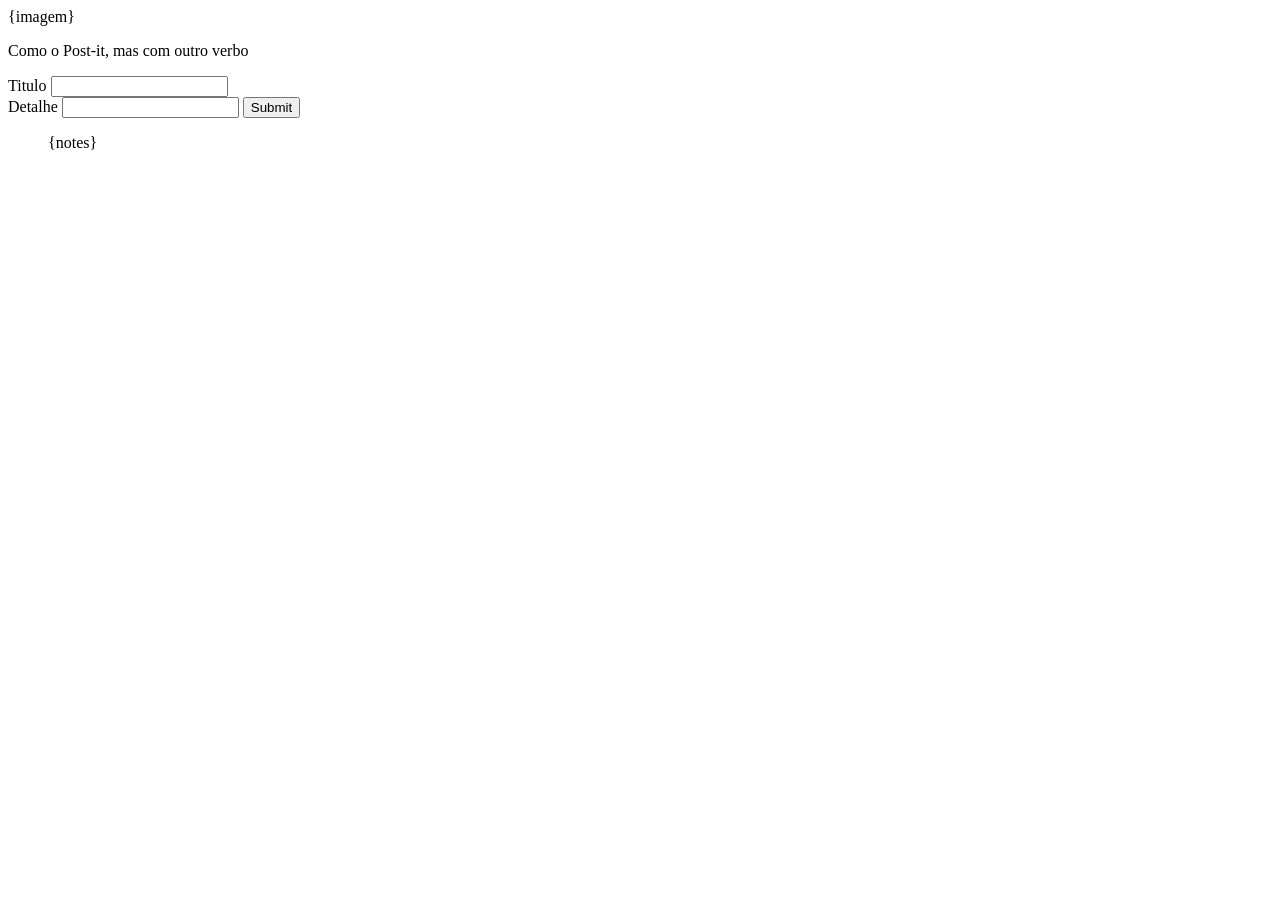
==== static/templates/index.html @ 1fd881a4 "inicial" ====
<!DOCTYPE html>
    <head>
        <meta charset="UTF-8">
        <title>Get-it</title>
    </head>

    <body>

        {imagem}
        <p>Como o Post-it, mas com outro verbo</p>
        <form action="/submit" method="POST">
            <label for="titulo">Titulo </label>
            <input id="titulo_input" type="text" name="titulo_nome">
            <br>
            <label for="detalhe">Detalhe</label>
            <input id="detalhe_input" type="text" name="detalhe_nome">
            <input type="submit">
        </form>
        <ul>
            {notes}
        </ul>
    </body>
<html>
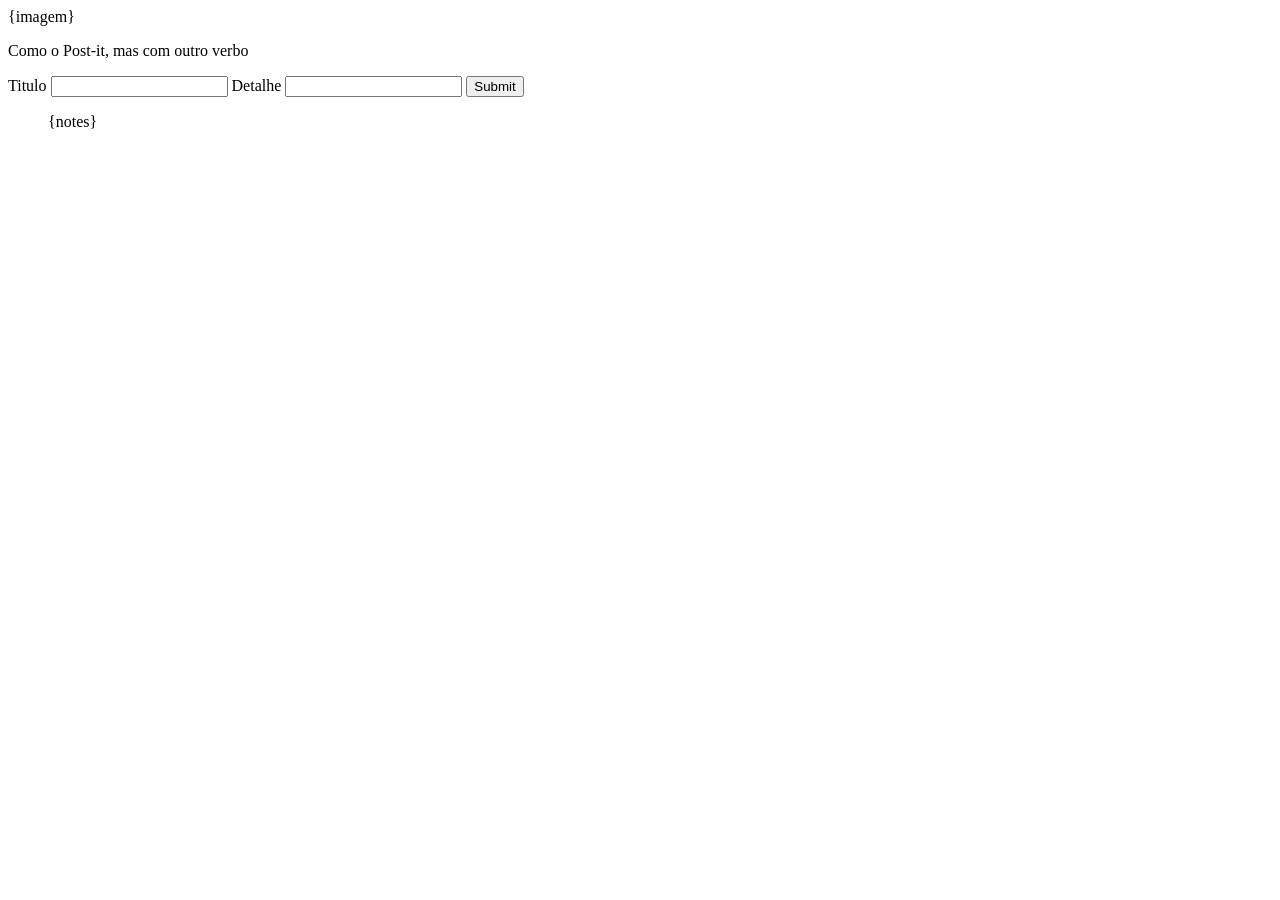
==== commit 9f2f5640: "corrigindo a nomeclatura" ====
--- a/static/templates/index.html
+++ b/static/templates/index.html
@@ -10,10 +10,9 @@
         <p>Como o Post-it, mas com outro verbo</p>
         <form action="/submit" method="POST">
             <label for="titulo">Titulo </label>
-            <input id="titulo_input" type="text" name="titulo_nome">
-            <br>
+            <input id="titulo" type="text" name="titulo">
             <label for="detalhe">Detalhe</label>
-            <input id="detalhe_input" type="text" name="detalhe_nome">
+            <input id="detalhes" type="text" name="detalhes">
             <input type="submit">
         </form>
         <ul>
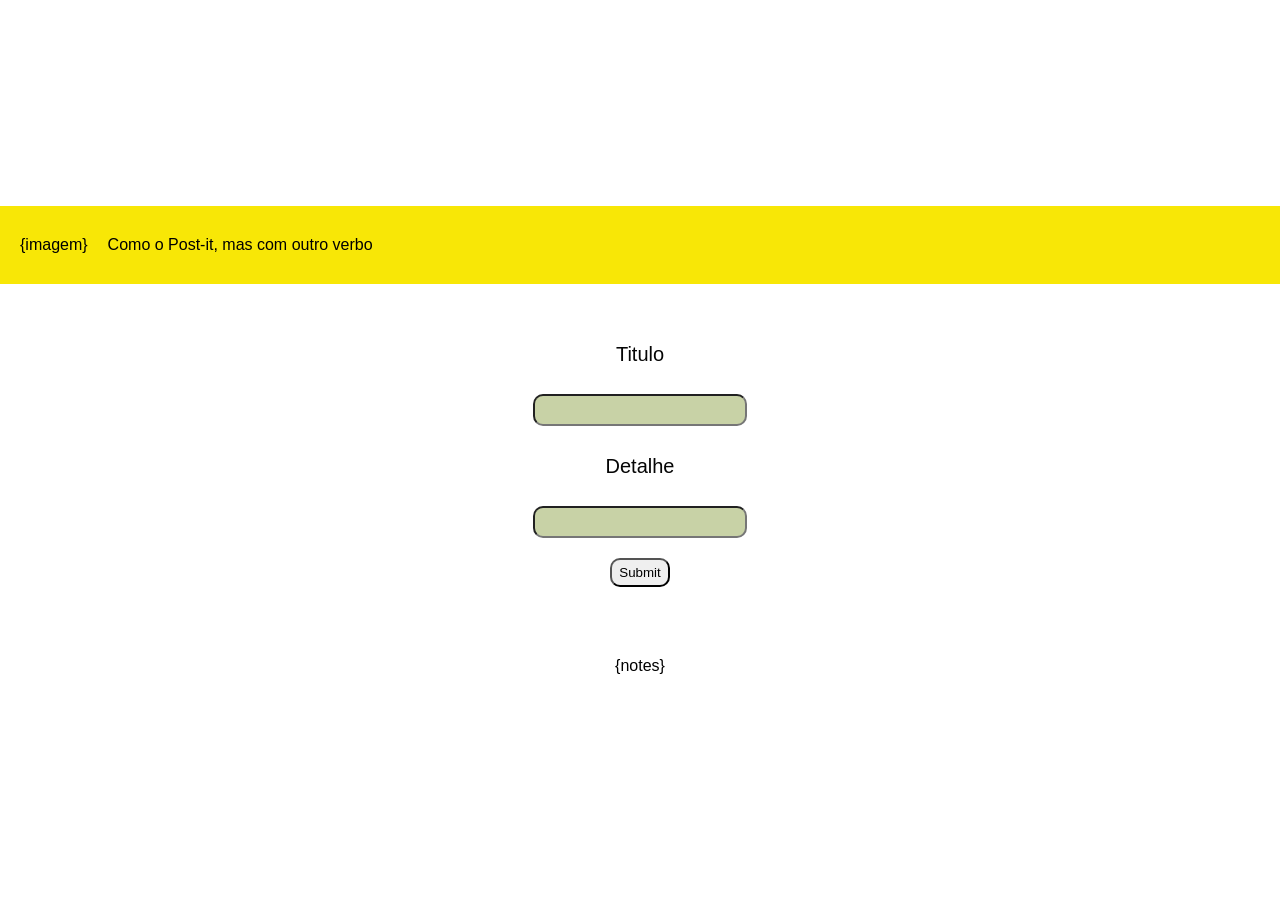
==== commit 99e841d5: "inicilizado o css" ====
--- a/static/templates/index.html
+++ b/static/templates/index.html
@@ -2,19 +2,20 @@
     <head>
         <meta charset="UTF-8">
         <title>Get-it</title>
+        <link rel="stylesheet" href='/static/getit.css'>
     </head>
-
     <body>
-
-        {imagem}
-        <p>Como o Post-it, mas com outro verbo</p>
-        <form action="/submit" method="POST">
-            <label for="titulo">Titulo </label>
-            <input id="titulo" type="text" name="titulo">
-            <label for="detalhe">Detalhe</label>
-            <input id="detalhes" type="text" name="detalhes">
-            <input type="submit">
-        </form>
+        <header class="header">
+            <div> {imagem} </div>
+            <p>Como o Post-it, mas com outro verbo</p>
+        </header>
+            <form class="caixinha" action="/submit" method="POST">
+                <label for="titulo">Titulo</label>
+                <input id="titulo" type="text" name="titulo">
+                <label for="detalhe">Detalhe</label>
+                <input id="detalhes" type="text" name="detalhes">
+                <input type="submit">
+            </form>
         <ul>
             {notes}
         </ul>
--- a/static/getit.css
+++ b/static/getit.css
@@ -0,0 +1,91 @@
+body {
+    background-color: #ffffff;
+    font-family: Arial, sans-serif;
+    font-size: 16px;
+    line-height: 1.6;
+    display: flex;
+    min-height: 100vh;
+    flex-direction: column;
+    justify-content: center;
+    align-items: center;
+    margin: 0;
+}
+
+li {
+    padding: 10px 10px;
+    margin: 50px;
+    border: 2px solid #c7be3f;
+    background-color: #e2c938;
+    display: flex;
+    flex-direction: column;
+    justify-content: center;
+    align-items: center;
+}
+
+ ul {
+    display: flex;
+    justify-content: center;
+    flex-wrap: wrap;
+    list-style: None;
+    padding: 0;
+} 
+
+input[type='text'] {
+    border-radius: 10px;
+    background-color: #c8d2a6;
+    padding: 5px ;
+    cursor: pointer;
+    outline: none;
+    font-size: 16px;
+    color: rgb(0, 0, 0);
+}
+
+input[type='submit'] {
+    border-radius: 10px;
+    cursor: pointer;
+    padding: 5px 7px;
+}
+form {
+    display: flex;
+    flex-direction: column;
+    justify-content: center;
+    align-items: center;
+    color: #050505;
+    line-height: 40px;
+    font-size: 20px;
+    font-family: Arial, Helvetica, sans-serif;
+}
+
+.nota {
+    background-color: #e2c938;
+}
+
+.header  {
+    display: flex;
+    flex-direction: row;
+    padding: 10px 20px;
+    box-sizing: border-box;
+    width: 100%;
+    background-color: #f8e706;
+    align-items: center;
+    justify-content: flex-start;
+    gap: 20px;
+}
+
+.img {
+    font-size: 10px;
+    height: auto;
+    width: 100px
+}
+
+.caixinha {
+    display: flex;
+    padding: 10px 400px;
+    background-color: #ffffff;
+    border: None;
+    width: 350px;
+    box-shadow: 0px 4px 10px (0, 0, 0, 0.15);
+    border-radius: 3px;
+    gap: 20px;
+    margin: 40px auto;
+}
